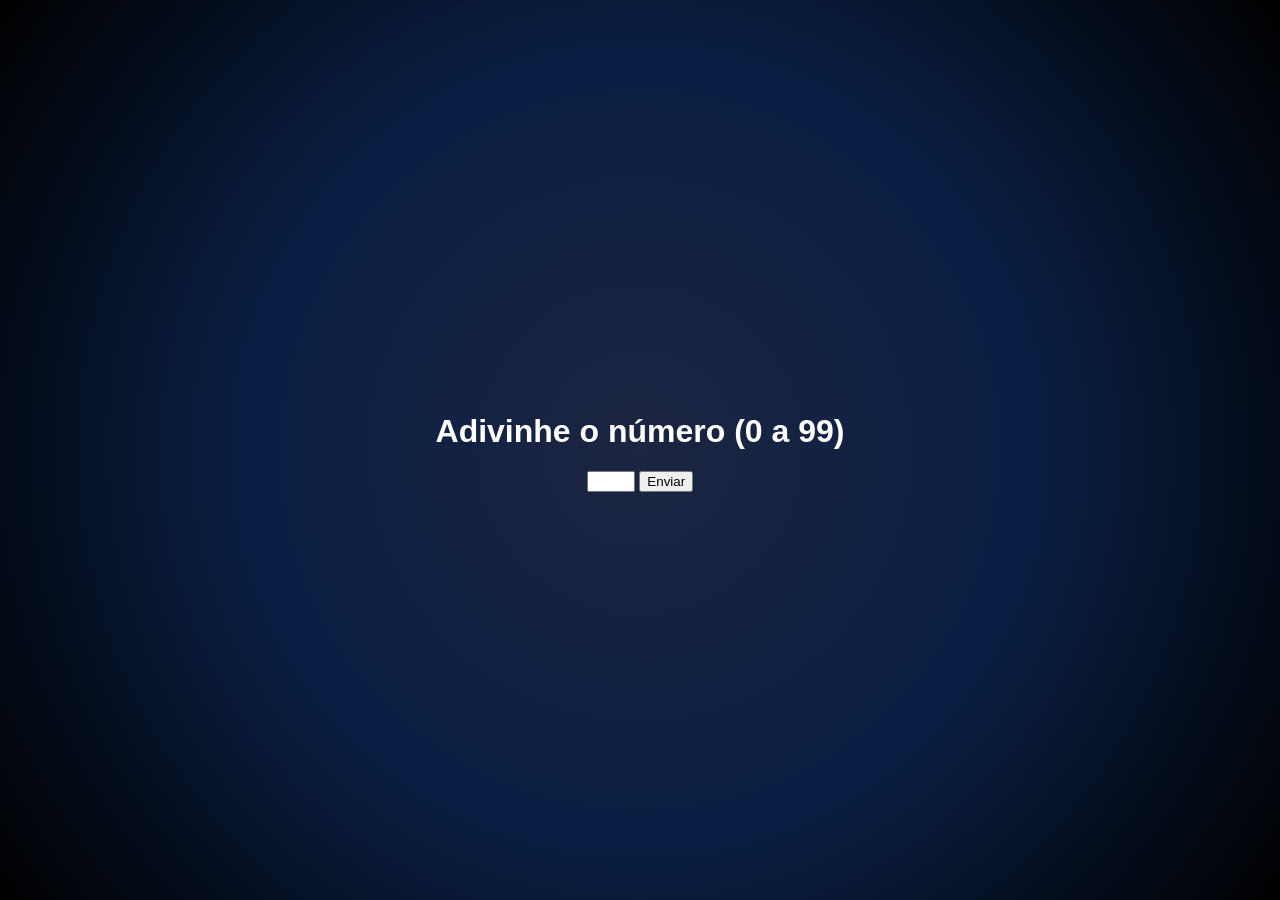
==== full stack/javascript/guess.html @ a2b84c65 "Add files via upload" ====
<!DOCTYPE html>
<html lang="en">
<head>
    <meta charset="UTF-8">
    <title>Adivinhação</title>
    <link rel="stylesheet" href="guess.css">
</head>
<body>

    <div id="caixa">
        <h1>Adivinhe o número (0 a 99)</h1>

        <input type="number" id="chute" min="0" max="99">
        <button onclick="verificar()">Enviar</button>

        <p id="resultado"></p>
    </div>

    <script src="arquivo.js"></script>
</body>
</html>
---- full stack/javascript/guess.css ----
body {
    margin: 0;
    font-family: Arial, sans-serif;
    background: radial-gradient(circle, #1c2541, #0a1f44, #000000);
    display: flex;
    justify-content: center;
    align-items: center;
    height: 100vh;
    color: white;
}

#caixa {
    text-align: center;
}
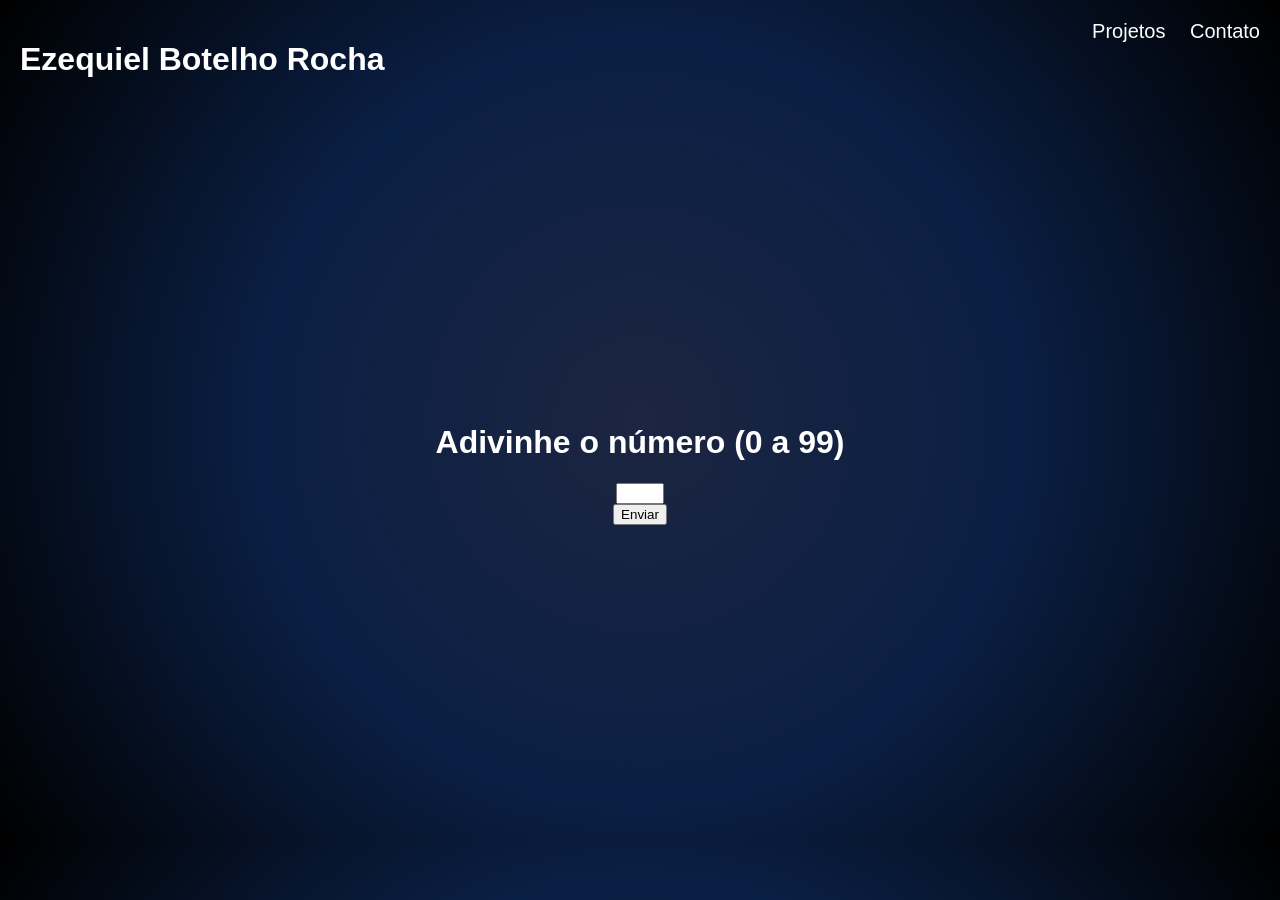
==== commit d48f9433: "Add files via upload" ====
--- a/full stack/javascript/guess.html
+++ b/full stack/javascript/guess.html
@@ -6,7 +6,13 @@
     <link rel="stylesheet" href="guess.css">
 </head>
 <body>
-
+<header>
+    <h1>Ezequiel Botelho Rocha</h1>
+    <nav>
+        <a href="../projetos/projects.html">Projetos</a>
+        <a href="#">Contato</a>
+    </nav>
+</header>
     <div id="caixa">
         <h1>Adivinhe o número (0 a 99)</h1>
 
--- a/full stack/javascript/guess.css
+++ b/full stack/javascript/guess.css
@@ -2,13 +2,30 @@
     margin: 0;
     font-family: Arial, sans-serif;
     background: radial-gradient(circle, #1c2541, #0a1f44, #000000);
+    color: white;
+}
+
+header {
+    display: flex;
+    justify-content: space-between;
+    padding: 20px;
+}
+
+nav a {
+    margin-left: 20px;
+    text-decoration: none;
+    color: white;
+    font-size: 20px;
+}
+
+nav a:hover {
+    color: #00aaff;
+}
+
+#caixa{
     display: flex;
     justify-content: center;
     align-items: center;
-    height: 100vh;
-    color: white;
+    flex-direction: column;
+    height: 80vh;
 }
-
-#caixa {
-    text-align: center;
-}
